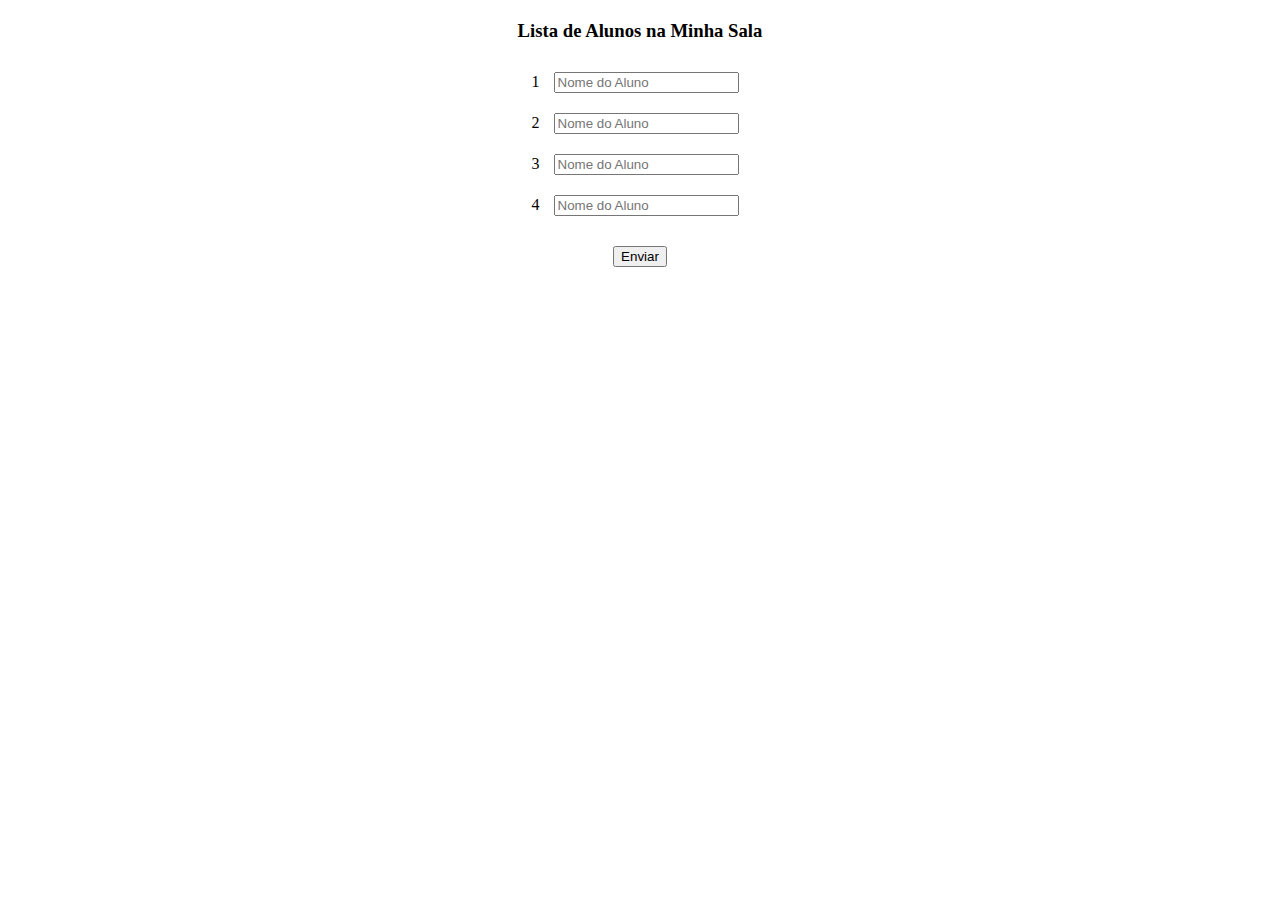
==== index.html @ 446c4645 "copy from C79" ====
<!DOCTYPE html>
<html lang="en">
<head>
    <meta charset="UTF-8">
    <meta http-equiv="X-UA-Compatible" content="IE=edge">
    <meta name="viewport" content="width=device-width, initial-scale=1.0">

    <title>Estrutura de Dados</title>

    <!-- CSS -->
    <link rel="stylesheet" href="style.css">

    <!-- JavaScript -->
    <script src="main.js"></script>
    
</head>
<body>
    <h3>Lista de Alunos na Minha Sala</h3>
    <div>
        <span>1</span>
        <input id="aluno1" type="text" placeholder="Nome do Aluno">
        <br>

        <span>2</span>
        <input id="aluno2" type="text" placeholder="Nome do Aluno">
        <br>

        <span>3</span>
        <input id="aluno3" type="text" placeholder="Nome do Aluno">
        <br>

        <span>4</span>
        <input id="aluno4" type="text" placeholder="Nome do Aluno">
        <br>
    </div>

    <button onclick="enviar()" id="btnEnviar">
        Enviar
    </button>

    <div id="mostraNomes">

    </div>

    <button onclick="organizar()" id="btnOrganizar">
        Organizar
    </button>
</body>
</html>
---- style.css ----
body {
    text-align: center;
}

h3 {
    margin: 20px;
}

input {
    margin: 10px;
}

#btnEnviar {
    margin: 20px;
}

#mostraNomes {
    font-weight: bold;
    margin: 20px;
}

#btnOrganizar {
    display: none;
    margin: 20px;
}
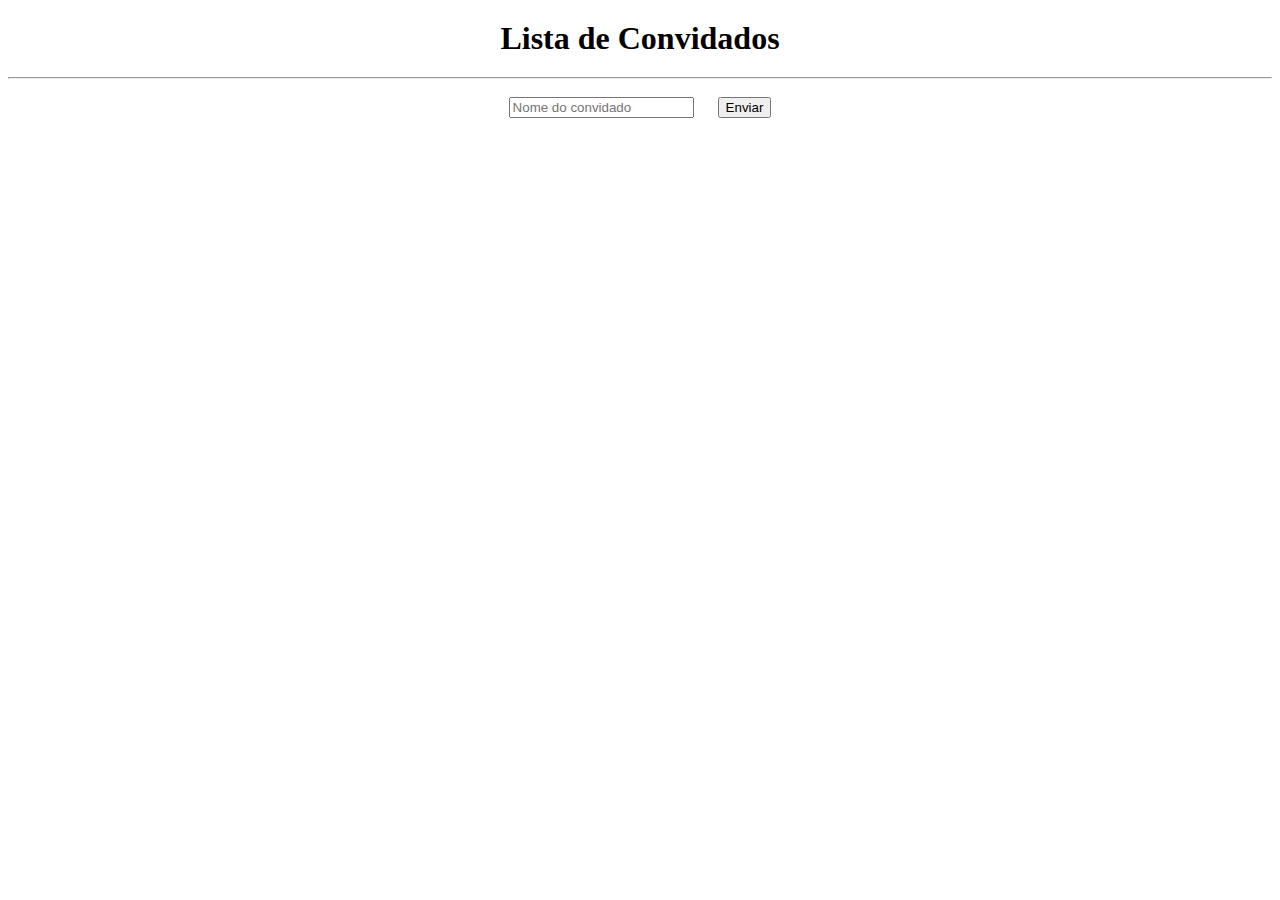
==== commit 36da0b4d: "modificando a estrutura de alunos" ====
--- a/index.html
+++ b/index.html
@@ -15,35 +15,13 @@
     
 </head>
 <body>
-    <h3>Lista de Alunos na Minha Sala</h3>
+    <h1>Lista de Convidados</h1>
+    <hr>
     <div>
-        <span>1</span>
-        <input id="aluno1" type="text" placeholder="Nome do Aluno">
-        <br>
-
-        <span>2</span>
-        <input id="aluno2" type="text" placeholder="Nome do Aluno">
-        <br>
-
-        <span>3</span>
-        <input id="aluno3" type="text" placeholder="Nome do Aluno">
-        <br>
-
-        <span>4</span>
-        <input id="aluno4" type="text" placeholder="Nome do Aluno">
-        <br>
+        <input id="convidado" type="text" placeholder="Nome do convidado">
+        <button id="btnEnviar" onclick="enviar()" type="button">
+            Enviar
+        </button>
     </div>
-
-    <button onclick="enviar()" id="btnEnviar">
-        Enviar
-    </button>
-
-    <div id="mostraNomes">
-
-    </div>
-
-    <button onclick="organizar()" id="btnOrganizar">
-        Organizar
-    </button>
 </body>
 </html>--- a/style.css
+++ b/style.css
@@ -2,7 +2,7 @@
     text-align: center;
 }
 
-h3 {
+h1, h3 {
     margin: 20px;
 }
 
@@ -11,15 +11,6 @@
 }
 
 #btnEnviar {
-    margin: 20px;
+    margin: 10px;
 }
 
-#mostraNomes {
-    font-weight: bold;
-    margin: 20px;
-}
-
-#btnOrganizar {
-    display: none;
-    margin: 20px;
-}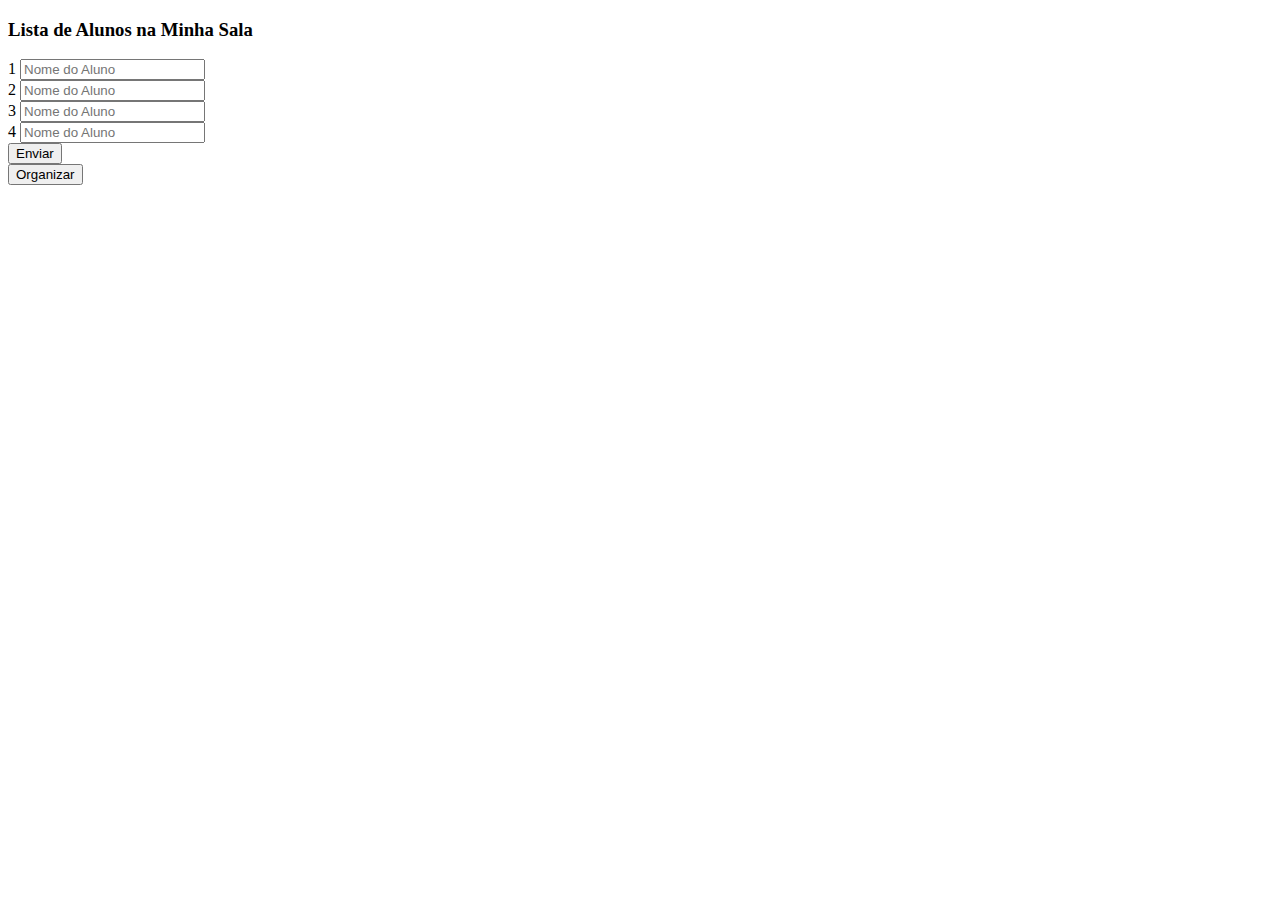
==== commit a50af1bc: "Estrutura de  Dados 2" ====
--- a/index.html
+++ b/index.html
@@ -5,23 +5,45 @@
     <meta http-equiv="X-UA-Compatible" content="IE=edge">
     <meta name="viewport" content="width=device-width, initial-scale=1.0">
 
-    <title>Estrutura de Dados</title>
+    <title>Lista de Alunos</title>
 
     <!-- CSS -->
-    <link rel="stylesheet" href="style.css">
+    <link rel="stylesheet" href="C79_style.css">
 
     <!-- JavaScript -->
-    <script src="main.js"></script>
+    <script src="C79_main.js"></script>
     
 </head>
 <body>
-    <h1>Lista de Convidados</h1>
-    <hr>
+    <h3>Lista de Alunos na Minha Sala</h3>
     <div>
-        <input id="convidado" type="text" placeholder="Nome do convidado">
-        <button id="btnEnviar" onclick="enviar()" type="button">
-            Enviar
-        </button>
+        <span>1</span>
+        <input id="aluno1" type="text" placeholder="Nome do Aluno">
+        <br>
+
+        <span>2</span>
+        <input id="aluno2" type="text" placeholder="Nome do Aluno">
+        <br>
+
+        <span>3</span>
+        <input id="aluno3" type="text" placeholder="Nome do Aluno">
+        <br>
+
+        <span>4</span>
+        <input id="aluno4" type="text" placeholder="Nome do Aluno">
+        <br>
     </div>
+
+    <button onclick="enviar()" id="btnEnviar">
+        Enviar
+    </button>
+
+    <div id="mostraNomes">
+
+    </div>
+
+    <button onclick="organizar()" id="btnOrganizar">
+        Organizar
+    </button>
 </body>
 </html>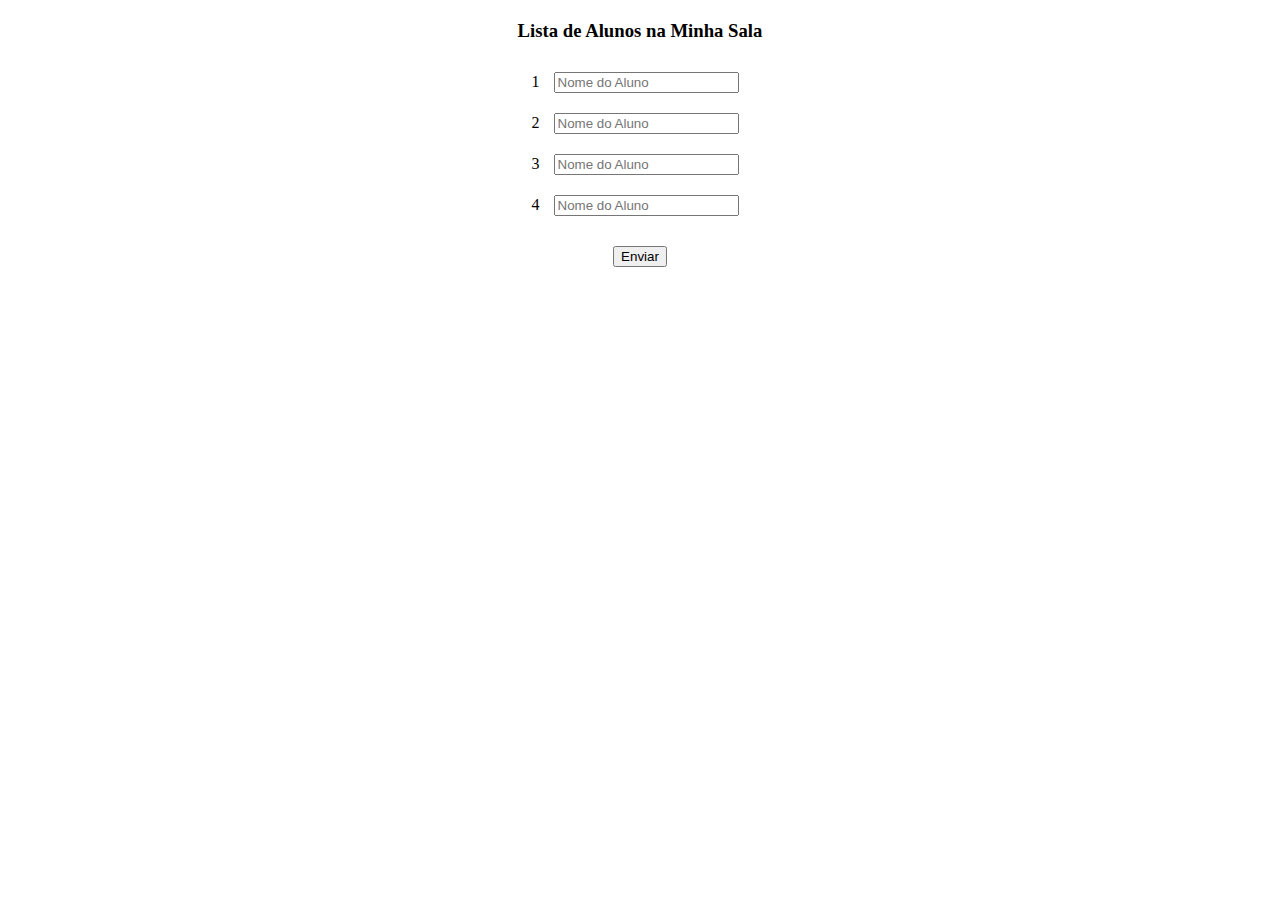
==== commit 11454ea2: "Update index.html" ====
--- a/index.html
+++ b/index.html
@@ -8,10 +8,10 @@
     <title>Lista de Alunos</title>
 
     <!-- CSS -->
-    <link rel="stylesheet" href="C79_style.css">
+    <link rel="stylesheet" href="style.css">
 
     <!-- JavaScript -->
-    <script src="C79_main.js"></script>
+    <script src="main.js"></script>
     
 </head>
 <body>
--- a/style.css
+++ b/style.css
@@ -0,0 +1,25 @@
+body {
+    text-align: center;
+}
+
+h3 {
+    margin: 20px;
+}
+
+input {
+    margin: 10px;
+}
+
+#btnEnviar {
+    margin: 20px;
+}
+
+#mostraNomes {
+    font-weight: bold;
+    margin: 20px;
+}
+
+#btnOrganizar {
+    display: none;
+    margin: 20px;
+}